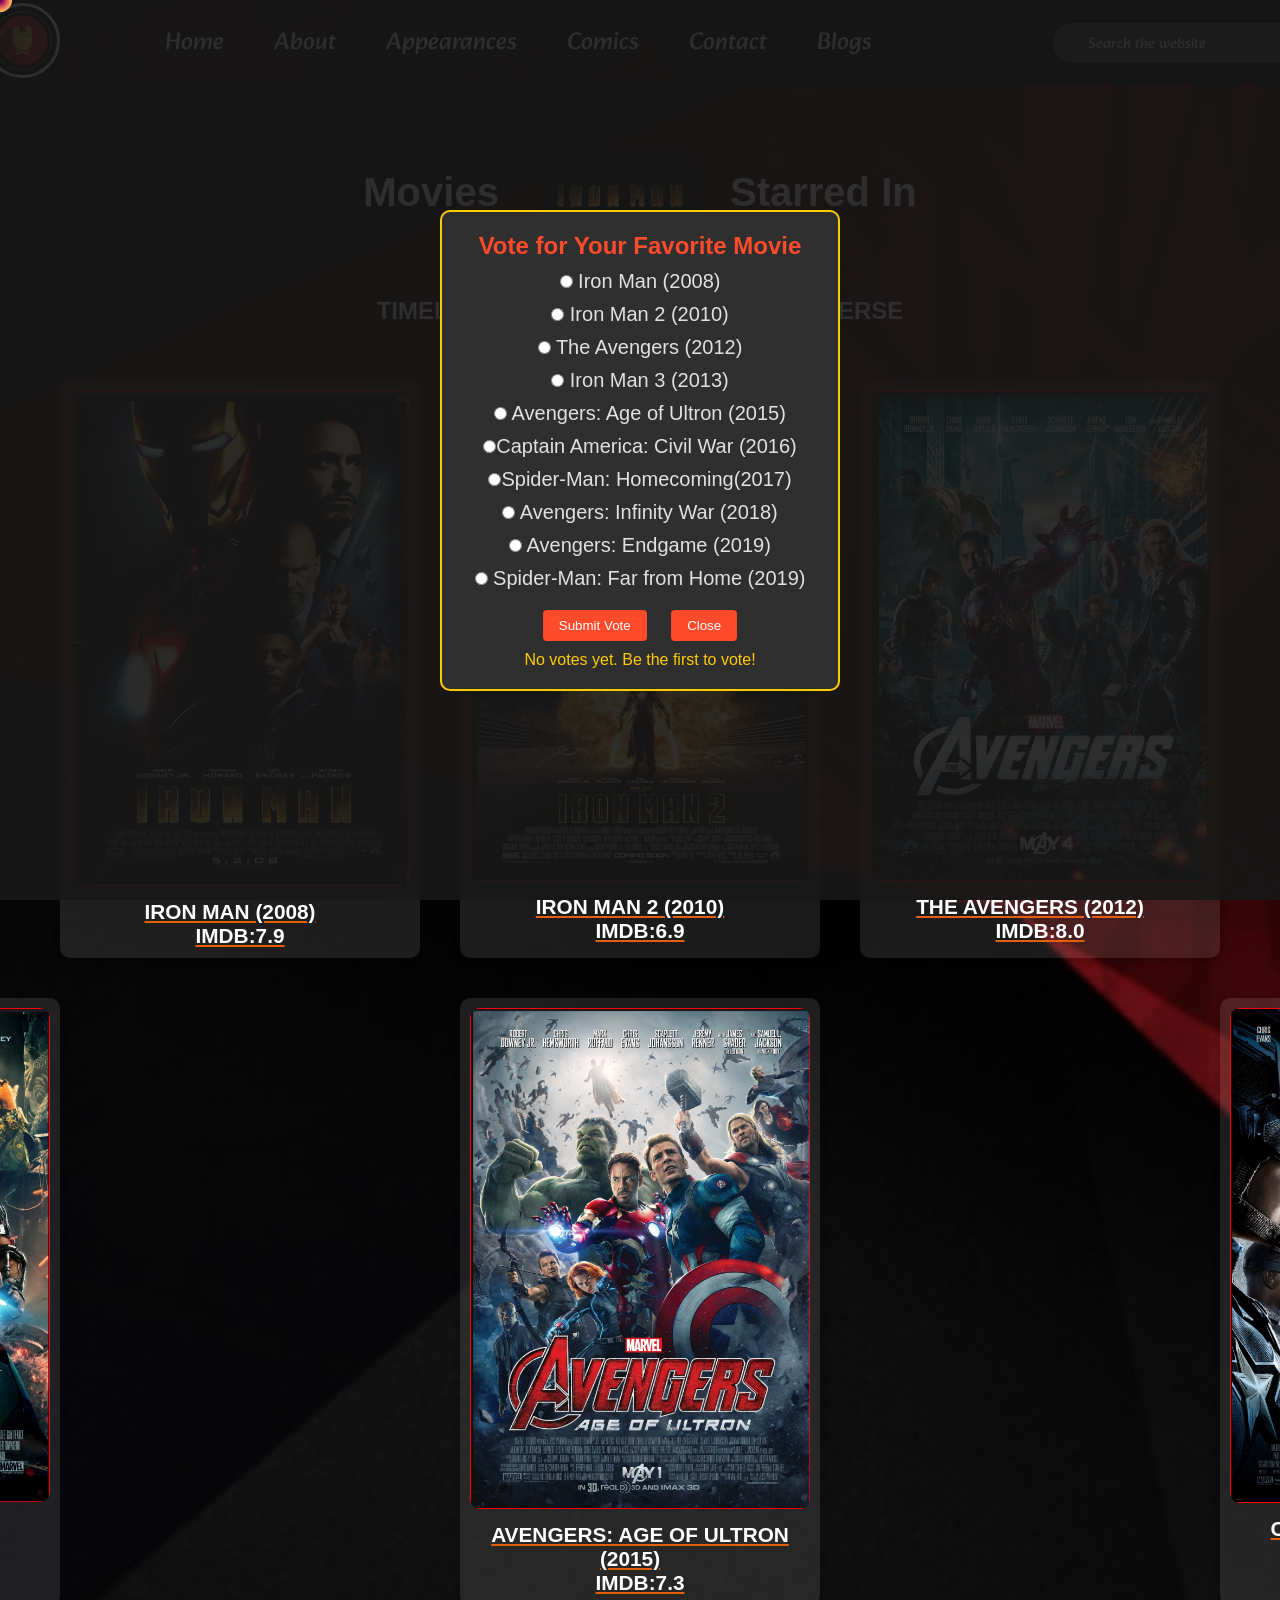
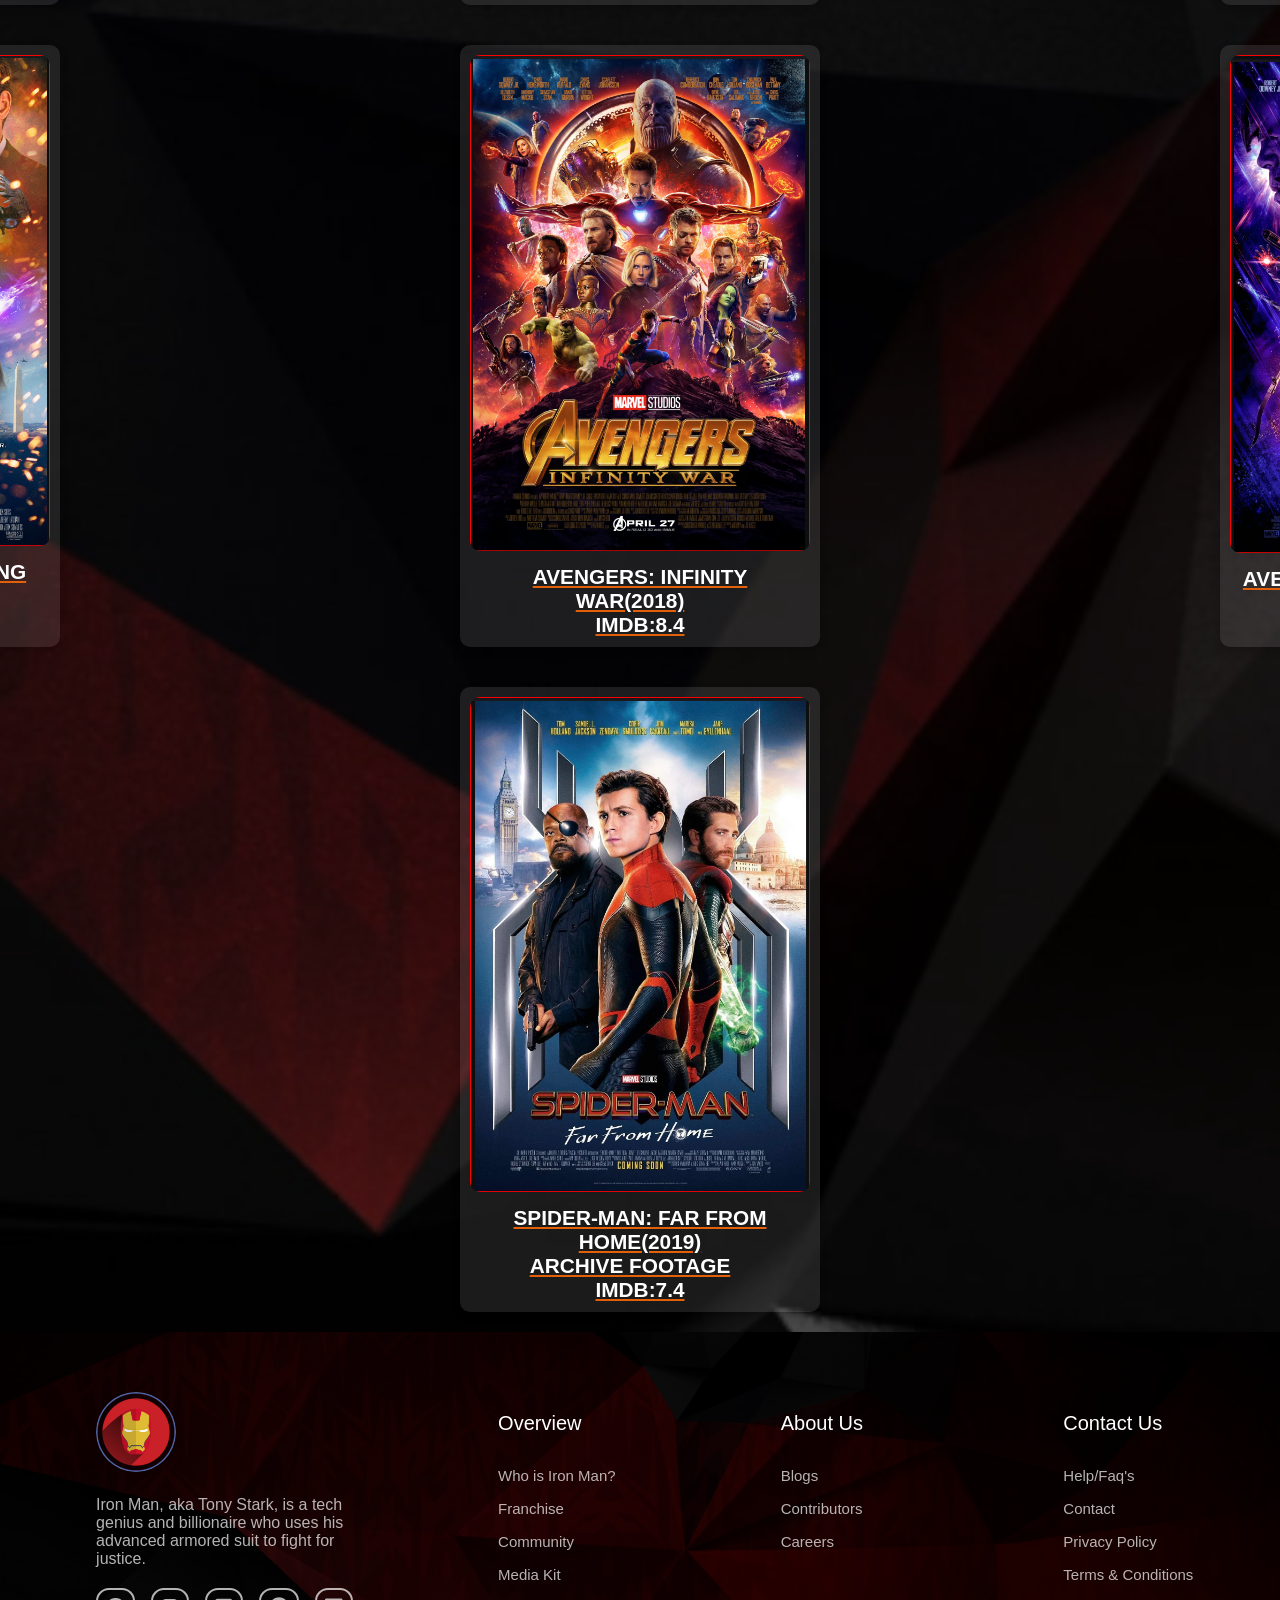
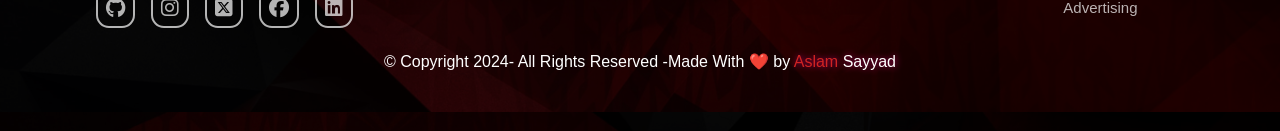
==== movies.html @ 468cfab4 "first commit" ====
<!DOCTYPE html>
<html lang="en">
<head>
    <meta charset="UTF-8">
    <meta http-equiv="X-UA-Compatible" content="IE=edge">
    <meta name="viewport" content="width=device-width, initial-scale=1.0">
    <title>Stark Tech Portfolio</title>
    <link rel="stylesheet" href="style.css">
    <link rel="stylesheet" href="movieStyle.css">
    <link rel="stylesheet" href="https://cdnjs.cloudflare.com/ajax/libs/font-awesome/6.0.0-beta3/css/all.min.css">
    <link rel="website icon" href="/assets/logo/icon.png">
    <link rel="icon" href="https://images.wallpapersden.com/image/download/marvel-iron-man-art_68122_2160x3840.jpg" type="image/png">
    <link href="https://unpkg.com/aos@2.3.1/dist/aos.css" rel="stylesheet">
    <link rel="stylesheet" href="https://unpkg.com/aos@next/dist/aos.css" />
    <link rel="stylesheet" href="https://cdnjs.cloudflare.com/ajax/libs/font-awesome/6.6.0/css/all.min.css" integrity="sha512-Kc323vGBEqzTmouAECnVceyQqyqdsSiqLQISBL29aUW4U/M7pSPA/gEUZQqv1cwx4OnYxTxve5UMg5GT6L4JJg==" crossorigin="anonymous" referrerpolicy="no-referrer" />
    <style>
        /* Circle styles */
        .circle {
            height: 24px;
            width: 24px;
            border-radius: 24px;
            background-color: black;
            position: fixed;
            top: 0;
            left: 0;
            pointer-events: none;
            z-index: 99999999;
            /* Stays on top of all elements */
        }
        .progress-bar{
          position: fixed;
          width:100%;
          height: 0.4vh;
          z-index: 1200;  
        }
.filled{
     width :0%;
     height: 100%;
     background-image: linear-gradient(to right,red,orange);
     z-index: 100;
}
.poll-overlay {
    display: none; 
    position: fixed;
    top: 0;
    left: 0;
    width: 100%;
    height: 100%;
    background: rgba(24, 24, 24, 0.9); 
    z-index: 1000;
    justify-content: center;
    align-items: center;
}

.poll-content {
    background: #2f2f2f; 
    padding: 20px;
    border-radius: 10px;
    border: 2px solid #ffcc00; 
    max-width: 400px;
    width: 80%;
    text-align: center;
    color: #ffcc00;
}

.poll-content h2 {
    margin-top: 0;
    color: #ff4b2b; 
}

.poll-content ul {
    list-style-type: none;
    padding: 0;
}

.poll-content ul li {
    margin: 10px 0;
    color: #e1e1e1; 
    font-size: 20px;
}

.poll-content button {
    margin: 10px;
    padding: 8px 16px;
    background-color: #ff4b2b; 
    color: #ffffff;
    border: none;
    border-radius: 4px;
    cursor: pointer;
    transition: background-color 0.3s ease;
}

.poll-content button:hover {
    background-color: #ffcc00;
}

    </style>
</head>
<body>
    <div class="progress-bar">
        <div class="filled"></div>
     </div>
    <!-- Circles -->
    <div class="circle"></div>
    <div class="circle"></div>
    <div class="circle"></div>
    <div class="circle"></div>
    <div class="circle"></div>
    <div class="circle"></div>
    <div class="circle"></div>
    <div class="circle"></div>
    <div class="circle"></div>
    <div class="circle"></div>
    <div class="circle"></div>
    <div class="circle"></div>
    <div class="circle"></div>
    <div class="circle"></div>
    <div class="circle"></div>
    <div class="circle"></div>
    <div class="circle"></div>
    <div class="circle"></div>
    <div class="circle"></div>
    <div class="circle"></div>
<nav class="navbar h-nav background">
    <ul class="nav-list visibility">
        <div class="logo" id="ironmask"><a href="/index.html"><img src="assets\logo\icon.png" alt="logo" srcset=""></a></div>
        <li> <a href="index.html">Home</a></li>
        <li> <a href="index.html#about" onclick="scrollToSection(event, 'home')">About</a></li>
        <li> <a href="Appearances.html">Appearances</a></li>
        <li> <a href="Comics.html">Comics</a></li>
        <li> <a href="index.html#contact">Contact</a></li>
         <!-- <li> <a href="#subscribe">Newsletter</a></li> -->
        <li> <a href="/blog.html">Blogs</a></li>
    </ul>

    <div class="rightNav visibility">
        <form class="search-bar">
        <input type="text" name="search"  placeholder="Search the website">
        <button type="submit"><i class="fa-solid fa-magnifying-glass"></i></button>
        </form>
    </div>
    <div class="burger">
        <div class="line"></div>
        <div class="line"></div>
        <div class="line"></div>
    </div>
</nav>

<!-- Main Section -->
<section class="movies-section background1" id="home">
    <div class="box-main">
        <div class="firstHalf DoAnimation">
            <h1 class="movies-heading">
                Movies <img src="assets/posters/ironmanmovie1.jpg" alt="Iron Man" class="ironman-image">Starred In
            </h1>
            <br> </br>
            <h2>
                TIMELINE OF MARVEL CINEMATIC UNIVERSE
            </h2>
            <br>
            <br>
        </div>
    </div>

<!-- Movie Cards Section -->
<div class="movie-cards-container">
    <!-- Card 1 -->
    <div class="movie-card" data-aos="slide-right">
        <a href="https://marvelcinematicuniverse.fandom.com/wiki/Iron_Man_(film)" target="_blank" class="movie-link">
            <img src="assets/posters/ironmanmovie2.png" alt="Iron Man" class="movie-image">
            <h2 class="movie-title">IRON MAN (2008) <span class="imdb-rating"><br>IMDB:7.9</span></h2>
        </a>
    </div>

    <!-- Card 2 -->
    <div class="movie-card"  data-aos="zoom-in" >
        <a href="https://marvelcinematicuniverse.fandom.com/wiki/Iron_Man_2" target="_blank" class="movie-link">
            <img src="assets/posters/ironmanmovie3.png" alt="Iron Man" class="movie-image">
            <h2 class="movie-title">IRON MAN 2 (2010) <span class="imdb-rating"><br>IMDB:6.9</span></h2>
        </a>
    </div>

    <!-- Card 3 -->
    <div class="movie-card" data-aos="slide-left">
        <a href="https://marvelcinematicuniverse.fandom.com/wiki/The_Avengers" target="_blank" class="movie-link">
            <img src="assets/posters/ironmanmovie4.png" alt="Iron Man" class="movie-image">
            <h2 class="movie-title">THE AVENGERS (2012) <span class="imdb-rating"><br>IMDB:8.0</span></h2>
        </a>
    </div>

    <!-- Card 4 -->
    <div class="movie-card" data-aos="slide-right">
        <a href="https://marvelcinematicuniverse.fandom.com/wiki/Iron_Man_3" target="_blank" class="movie-link">
            <img src="assets/posters/ironmanmovie5.png" alt="Iron Man 3" class="movie-image">
            <h2 class="movie-title">IRON MAN 3 (2013) <span class="imdb-rating"><br>IMDB:7.1</span></h2>
        </a>
    </div>

    <!-- Card 5 -->
    <div class="movie-card" data-aos="zoom-in">
        <a href="https://marvelcinematicuniverse.fandom.com/wiki/Avengers:_Age_of_Ultron" target="_blank" class="movie-link">
            <img src="assets/posters/ironmanmovie6.png" alt="Avengers Age of Ultron" class="movie-image">
            <h2 class="movie-title">AVENGERS: AGE OF ULTRON (2015) <span class="imdb-rating"><br>IMDB:7.3</span></h2>
        </a>
    </div>

    <!-- Card 6 -->
    <div class="movie-card" data-aos="slide-left">
        <a href="https://marvelcinematicuniverse.fandom.com/wiki/Captain_America:_Civil_War" target="_blank" class="movie-link">
            <img src="assets/posters/ironmanmovie7.png" alt="Captain America Civil War" class="movie-image">
            <h2 class="movie-title">CAPTAIN AMERICA: CIVIL WAR(2016) <span class="imdb-rating"><br>IMDB:7.8</span></h2>
        </a>
    </div>
    <!-- Card 7 -->
    <div class="movie-card" data-aos="slide-right">
        <a href="https://marvelcinematicuniverse.fandom.com/wiki/Spider-Man:_Homecoming" target="_blank" class="movie-link">
            <img src="assets/posters/ironmanmovie8.png" alt="Spider Man Homecoming" class="movie-image">
            <h2 class="movie-title">SPIDER-MAN: HOMECOMING (2017) <span class="imdb-rating"><br>IMDB:7.4</span></h2>
        </a>
    </div>
    <!-- Card 8 -->
    <div class="movie-card" data-aos="zoom-in">
        <a href="https://marvelcinematicuniverse.fandom.com/wiki/Avengers:_Infinity_War" target="_blank" class="movie-link">
            <img src="assets/posters/ironmanmovie9.png" alt="Avengers Infinity War" class="movie-image">
            <h2 class="movie-title">AVENGERS: INFINITY WAR(2018) <span class="imdb-rating"><br>IMDB:8.4</span></h2>
        </a>
    </div>
    <!-- Card 9 -->
    <div class="movie-card" data-aos="slide-left">
        <a href="https://marvelcinematicuniverse.fandom.com/wiki/Avengers:_Endgame" target="_blank" class="movie-link">
            <img src="assets/posters/ironmanmovie10.png" alt="Avengers Endgame" class="movie-image">
            <h2 class="movie-title">AVENGERS: ENDGAME(2019) <span class="imdb-rating"><br>IMDB:8.4</span></h2>
        </a>
    </div>
    <!-- Card 10 -->
    <div class="movie-card" data-aos="zoom-in">
        <a href="https://marvelcinematicuniverse.fandom.com/wiki/Spider-Man:_Far_From_Home" target="_blank" class="movie-link">
            <img src="assets/posters/ironmanmovie11.png" alt="Spider Man Far From Home" class="movie-image">
            <h2 class="movie-title">SPIDER-MAN: FAR FROM HOME(2019)<br>ARCHIVE FOOTAGE<span class="imdb-rating"><br>IMDB:7.4</span></h2>
        </a>
    </div>
</div>

<footer>
    <div class="footer background">
        <div class="footer-col">
            <img src="/assets/logo/icon.png" id="ironlogo"    alt="">
            <p class="footer-p">
                
                <!-- Iron Man is a fictional superhero in the Marvel Comics universe, created by writer Stan Lee. His real name is Tony Stark, a billionaire industrialist and genius inventor who builds a high-tech suit of powered armor to fight crime after a life-threatening injury. -->
                <!-- Iron Man, or Tony Stark, is a billionaire genius who becomes a superhero with his advanced armored suit. -->
                <!-- Iron Man, Tony Stark, is a tech genius who fights for justice in a powerful, high-tech suit of armor he created. -->
                Iron Man, aka Tony Stark, is a tech genius and billionaire who uses his advanced armored suit to fight for justice.
                
            </p>
            
            <div class="footer-social">
                <a href="#"><i class="fa-brands fa-github"></i></a>
                <a href="#"><i class="fa-brands fa-instagram"></i></a>
                <a href="#"><i class="fa-brands fa-square-x-twitter"></i></a>

                <a href="#"><i class="fa-brands fa-facebook"></i></a>
                <a href="#"><i class="fa-brands fa-linkedin"></i></a>
            </div> 
        </div>
        <div class="footer-col-main">
            <h4 class="h46">Overview</h4>
            <a href="index.html">Who is Iron Man?</a>
            <a href="#">Franchise</a>
            <a href="#">Community</a>
            <a href="#">Media Kit</a>
        </div>
        <div class="footer-col-main">
            <h4 class="h46">About Us</h4>
            <a href="blog.html">Blogs</a>
            <a href="/contributor.html">Contributors</a>
            <a href="#">Careers</a>
        </div>
        <div class="footer-col-main">
            <h4 class="h46">Contact Us</h4>
            <a href="FAQs.html">Help/Faq's</a>
            <a href="index.html#contact">Contact</a>
            <a href="PrivacyPolicy.html">Privacy Policy</a>
            <a href="Terms&Conditions.html">Terms & Conditions</a>
            <a href="#">Advertising</a>
        </div>
    </div>
    <div class="footer-bar background"> 
        <p>
            &copy; Copyright 2024- All Rights Reserved -Made With ❤️ by <a class="mygithub" href="https://github.com/aslams2020"><span>Aslam</span> Sayyad</a>
        </p>
        
    </div>
    <!-- Popup Poll -->
<div id="pollPopup" class="poll-overlay">
    <div class="poll-content">
        <h2>Vote for Your Favorite Movie</h2>
        <ul>
            <li><label><input type="radio" name="movie" value="Iron Man"> Iron Man (2008)</label></li>
            <li><label><input type="radio" name="movie" value="Iron Man 2"> Iron Man 2 (2010)</label></li>
            <li><label><input type="radio" name="movie" value="The Avengers"> The Avengers (2012)</label></li>
            <li><label><input type="radio" name="movie" value="Iron Man 3"> Iron Man 3 (2013)</label></li>
            <li><label><input type="radio" name="movie" value="Avengers: Age of Ultron"> Avengers: Age of Ultron (2015)</label></li>
            <li><label><input type="radio" name="movie" value="Captain America: Civil War">Captain America: Civil War (2016)</label></li>
            <li><label><input type="radio" name="movie" value="Spider-Man: Homecoming">Spider-Man: Homecoming(2017)</label></li>
            <li><label><input type="radio" name="movie" value="Avengers: Infinity War"> Avengers: Infinity War (2018)</label></li>
            <li><label><input type="radio" name="movie" value="Avengers: Endgame"> Avengers: Endgame (2019)</label></li>
            <li><label><input type="radio" name="movie" value="Spider-Man: Far from Home "> Spider-Man: Far from Home (2019)</label></li>
        </ul>
        <button onclick="submitVote()">Submit Vote</button>
        <button onclick="closePoll()">Close</button>
        <!-- Top Voted Movie Display -->
<div id="topVotedMovie">No votes yet. Be the first to vote!</div>
    </div>
</div>



</footer>
</div>
<button id="BacktoTop">
    <div class="circle1">
      <svg
        id="back-to-top"
        xmlns="http://www.w3.org/2000/svg"
        width="30"
        height="30"
        fill="currentColor"
        class="bi bi-arrow-up-circle-fill"
        viewBox="0 0 16 16"
      >
        <path
          d="M16 8A8 8 0 1 0 0 8a8 8 0 0 0 16 0m-7.5 3.5a.5.5 0 0 1-1 0V5.707L5.354 7.854a.5.5 0 1 1-.708-.708l3-3a.5.5 0 0 1 .708 0l3 3a.5.5 0 0 1-.708.708L8.5 5.707z"
        ></path>
      </svg>
    </div>
  </button>

  <script>
    /* Back to Top Button */
    const scrollToTopBtn = document.getElementById("BacktoTop");
    window.onscroll = function () {
      scrollFunction();
    };

    function scrollFunction() {
      if (
        document.body.scrollTop > 50 ||
        document.documentElement.scrollTop > 50
      ) {
        scrollToTopBtn.style.visibility = "visible";
        scrollToTopBtn.style.opacity = "1";
      } else {
        scrollToTopBtn.style.visibility = "hidden";
        scrollToTopBtn.style.opacity = "0";
      }
    }

    scrollToTopBtn.addEventListener("click", function () {
      // Smooth scroll back to top
      window.scrollTo({ top: 0, behavior: "smooth" });
    });
  </script>

</footer>
<script>
    // Coordinates for the cursor
    const coords = { x: 0, y: 0 };
    const circles = document.querySelectorAll(".circle");

    // Colors for the circles
    const colors = [
        "#ffb56b", "#fdaf69", "#f89d63", "#f59761", "#ef865e", "#ec805d",
        "#e36e5c", "#df685c", "#d5585c", "#d1525c", "#c5415d", "#c03b5d",
        "#b22c5e", "#ac265e", "#9c155f", "#950f5f", "#830060", "#7c0060",
        "#680060", "#60005f", "#48005f", "#3d005e"
    ];

    // Assign colors and initial position to each circle
    circles.forEach(function (circle, index) {
        circle.x = 0;
        circle.y = 0;
        circle.style.backgroundColor = colors[index % colors.length];
    });

    // Update the coordinates when the mouse moves
    window.addEventListener("mousemove", function (e) {
        coords.x = e.clientX;
        coords.y = e.clientY;
    });

    // Animation function to move the circles
    function animateCircles() {
        let x = coords.x;
        let y = coords.y;

        circles.forEach(function (circle, index) {
            // Update the position and scale of each circle
            circle.style.left = x - 12 + "px";
            circle.style.top = y - 12 + "px";
            circle.style.scale = (circles.length - index) / circles.length;

            circle.x = x;
            circle.y = y;

            // Get the next circle in the sequence
            const nextCircle = circles[index + 1] || circles[0];
            x += (nextCircle.x - x) * 0.3;
            y += (nextCircle.y - y) * 0.3;
        });

        // Repeat the animation
        requestAnimationFrame(animateCircles);
    }

    // Start the animation
    animateCircles();
</script>
<script src="./Js/script.js"></script>
<script src="./Js/secrets.js"></script>
<script src="https://unpkg.com/aos@next/dist/aos.js"></script>
<script>
  AOS.init({
    duration: 2000
  });

    //js 

const filled = document.querySelector('.filled');

function update () {
    filled.style.width = `${((window.scrollY) / (document.body.scrollHeight - window.innerHeight) * 100)}%`;
requestAnimationFrame(update);
}
update();
</script>

<script>
window.onload = function() {
    // Check if the user has voted before
    if (!localStorage.getItem("hasVoted")) {
        document.getElementById("pollPopup").style.display = "flex";
    }
    displayTopVotedMovie();
};

function closePoll() {
    document.getElementById("pollPopup").style.display = "none";
}

function submitVote() {
    const selectedMovie = document.querySelector('input[name="movie"]:checked');
    if (selectedMovie) {
        let votes = JSON.parse(localStorage.getItem("movieVotes")) || {};
        votes[selectedMovie.value] = (votes[selectedMovie.value] || 0) + 1;
        localStorage.setItem("movieVotes", JSON.stringify(votes));

        // Mark that the user has voted, so the poll won't appear again
        localStorage.setItem("hasVoted", "true");

        alert("Thank you for voting for: " + selectedMovie.value);
        closePoll();
        displayTopVotedMovie();
    } else {
        alert("Please select a movie to vote.");
    }
}

// Function to display the top-voted movie
function displayTopVotedMovie() {
    const votes = JSON.parse(localStorage.getItem("movieVotes")) || {};
    let topMovie = null;
    let maxVotes = 0;

    for (const movie in votes) {
        if (votes[movie] > maxVotes) {
            maxVotes = votes[movie];
            topMovie = movie;
        }
    }

    const topVotedDisplay = document.getElementById("topVotedMovie");
    if (topVotedDisplay && topMovie) {
        topVotedDisplay.textContent = `Top Voted Movie: ${topMovie} with ${maxVotes} vote(s)`;
    } else if (topVotedDisplay) {
        topVotedDisplay.textContent = "No votes yet. Be the first to vote!";
    }
}



</script>
</body>
</html>
---- style.css ----
@import url("https://fonts.googleapis.com/css2?family=Baloo+Bhaina+2&family=Roboto&display=swap");
@import url("https://fonts.googleapis.com/css2?family=Alkatra&display=swap");

* {
  margin: 0;
  padding: 0;
  box-sizing: border-box;
  scroll-behavior: smooth;
}

html,
body {
  margin: 0;
  padding: 0;
  width: 100%;
  overflow-x: hidden;
  box-sizing: border-box;
  scroll-behavior: smooth;
}

/* Vertical Scrollbar Styling :) */
::-webkit-scrollbar {
  width: 8px;
}

::-webkit-scrollbar-track {
  background-color: rgb(0, 0, 0);
  /* background: none; */
}

::-webkit-scrollbar-thumb {
  /* background-color: rgb(255, 0, 0); */
  background: linear-gradient(135deg, rgb(67, 0, 0), rgb(255, 56, 56));
  border-radius: 4px;
  border: 1px solid rgb(149, 6, 113);
  transition: 0.3s ease-in-out !important;
}

::-webkit-scrollbar-thumb:hover {
  background: linear-gradient(135deg, rgb(243, 18, 18), rgb(112, 2, 2));
}

#progress-container {
  position: fixed;
  top: 0px;
  left: 0;
  width: 100%;
  height: 6px;
  z-index: 99990;
  /* background: #f3f3f3; */
}

#progress-bar {
  height: 53%;
  width: 0;
  background: linear-gradient(90deg,
      rgb(255, 0, 0) 0%,
      rgb(255, 153, 153) 50%,
      rgb(250, 0, 0) 100%);
  box-shadow: 0 0 4px rgba(255, 0, 0, 0.7), 0 0 10px rgba(192, 100, 2, 0.7);
  transition: width 0.09s ease-in-out;
  border-radius: 10px;
}

.DoAnimation {
  /* position: relative; */
  animation-name: Cinematicuni;
  animation-duration: 2s;
  animation-iteration-count: 1;
  animation-timing-function: ease;
}

@keyframes Cinematicuni {
  from {
    transform: translateX(-450px);
  }

  to {
    transform: translateX(0px);
  }
}

/* Left Side Nav */
.logo {
  width: 40%;
  margin: 6px 80px 6px 80px;
  display: flex;
  justify-content: center;
  align-items: center;
}

#ironmask {
  cursor: pointer;
}

#ironlogo {
  margin-left: 80px;

  animation: glow 5s infinite alternate;
  border-radius: 100px;
  /* top: 0px; */
}

.logo img {
  max-width: 75px;
  border: 3px solid white;
  border-radius: 50%;
  padding: 5px;
  margin: 20px 0px;
  animation: glow 5s infinite alternate;
}

@keyframes glow {
  from {
    box-shadow: 0 0 5px -8px #6a0a0a;
  }

  to {
    box-shadow: 0 0 10px 8px #7b0a0a;
  }
}

/* Main Nav */
.navbar {
  height: 85px;
  display: flex;
  align-items: center;
  justify-content: center;
  position: sticky;
  top: 0;
  z-index: 1;
}

.background {
  background: rgba(0, 0, 0, 0.8) url(assets/bg3.jpg);
  background-size: cover;
  background-blend-mode: darken;
}

.background1 {
  background: rgb(0, 0, 0, 0.5) url(assets/bg3.jpg);
  background-size: cover;
  background-blend-mode: darken;
}

.nav-list {
  width: 75%;
  display: flex;
  align-items: center;
  margin-right: 75px;
}

.nav-list li {
  list-style: none;
  padding: 5px 10px;
  font-size: 18px;
  margin: 0px 5px;
}

.nav-list li a {
  padding-right: 10px;
  padding-left: 10px;
  padding-top: 15px;
  padding-bottom: 15px;
  text-decoration: none;
  color: white;
  font-size: 1.5rem;
  font-family: "Alkatra", cursive;
  transition: all 1s ease;
  transition-duration: 0.5s;
  /* transition: color 0.3s ease, text-shadow 0.4s ease-in-out; */
}

.nav-list li a:hover {
  padding-right: 5px;
  padding-left: 10px;
  padding-top: 8px;
  padding-bottom: 8px;
  color: rgb(238, 10, 10);
  text-decoration: none;
  font-size: 1.6rem;
}

/* Right Nav */
.rightNav {
  width: 40%;
  text-align: right;
  padding: 0px 23px;
}

.rightNav button {
  color: black;
  border: none;
  background-color: rgb(238, 10, 10);
  margin-bottom: 10px;
}

.search-bar {
  margin-left: 90px;
  width: 300px;
  height: 40px;
  max-width: 600px;
  display: flex;
  align-items: center;
  background-color: #414141 !important;
  background-color: white;
  border-radius: 60px;
  padding: 5px 10px;
}

.search-bar input {
  background: transparent;
  font-family: "Alkatra", cursive;
  flex: 1;
  border: none;
  outline: none;
  font-size: 15px;
  align-items: center;
  padding-left: 25px;
  color: rgb(238, 10, 10);
  margin-top: 3px;
}

::placeholder,
.email-input {
  color: rgb(249, 246, 246);
}

.search-bar button {
  border: 0;
  border-radius: 50%;
  width: 30px;
  height: 30px;
  cursor: pointer;
  transition: 0.3s;
  margin-top: 9px;
  margin-right: 7px;
}

.search-bar button:hover {
  transform: scale(1.1);
}

.box-main {
  display: flex;
  justify-content: center;
  align-items: center;
  color: white;
  font-family: "Segoe UI", Tahoma, Geneva, Verdana, sans-serif;
  max-width: 50%;
  margin: auto;
  height: 80%;
}

a:link,
a:visited {
  color: rgb(226, 96, 10);
}

/* Hero Section */
/* First Section Styling */
.firstSection {
  height: 100vh;
  display: flex;
  justify-content: flex-start;
  align-items: center;
  background: linear-gradient(rgba(0, 0, 0, 0.4), rgba(0, 0, 0, 0.4)),
    url("assets/bg3.jpg");
  background-size: cover;
  padding-left: 50px;
}

.box-main {
  display: flex;
  max-width: 90%;
  height: auto;
  margin: auto;
  align-items: center;
}

/* Image Styling */
.firstHalf {
  flex: 0.7;
}

.ironman-illustration {
  width: 100%;
  height: auto;
  animation: IronImage 2s ease forwards,
    float 1.5s ease-in-out infinite alternate;
}

/* Text Content Styling */
.secondHalf {
  flex: 1;
  color: #fff;
  padding-left: 30px;
  animation: float 1.5s ease-in-out infinite alternate;
}

.txt-big {
  font-size: 48px;
  font-weight: bold;
  margin-bottom: 15px;
  text-align: left;
  text-shadow: rgba(255, 77, 0, 0.849) 1px 0 10px !important;
}

.txt-small {
  font-size: 18px;
  line-height: 1.8;
  text-align: left;
  padding-right: 100px;
  margin-bottom: 30px;
  text-shadow: rgba(255, 0, 195, 0.849) 1px 0 10px !important;
}

/* Button Styling */
.buttons {
  display: flex;
  gap: 20px;
  margin-top: 20px;
}

.btn {
  padding: 12px 28px;
  border-radius: 8px;
  cursor: pointer;
  transition: 0.3s ease;
}

.btn-invert {
  background: #ffffff;
  color: #a94040;
  border: 2px solid transparent;
  font-size: 16px;
  font-weight: 600;
  font-family: "Open Sans", sans-serif;
  width: 145px;
  box-shadow: 0 0 4px red, 0 0 8px red, 0 0 12px red, 0 0 16px red;
}

.btn-invert:hover {
  background: transparent;
  color: white;
  border: 2px solid white;
  font-size: 20px;
  left: 100%;
  box-shadow: 0 0 12px whitesmoke, 0 0 24px whitesmoke, 0 0 36px whitesmoke,
    0 0 48px whitesmoke;
}

.btn-transparent {
  background: transparent;
  color: white;
  border: 2px solid white;
  font-size: 16px;
  font-weight: 600;
  font-family: "Open Sans", sans-serif;
  width: 160px;
}

.btn-transparent:hover {
  background: #ffffff;
  color: #a94040;
}

@keyframes IronImage {
  from {
    transform: translateX(0px);
  }

  to {
    transform: translateX(450px);
  }
}

@keyframes float {
  0% {
    transform: translateY(0);
  }

  100% {
    transform: translateY(-10px);
  }
}

.text-big {
  font-size: 35px;
  font-family: "Roboto", cursive;
  margin-right: 100px;
  text-shadow: rgba(255, 77, 0, 0.849) 1px 0 10px !important;
}

.text-small {
  font-size: 20px;
  font-family: "Roboto", cursive;
  margin-right: 100px;
  text-shadow: rgba(255, 0, 195, 0.849) 1px 0 10px !important;
}

.section {
  height: 500px;
  display: flex;
  align-items: center;
  justify-content: center;
  max-width: 80%;
  margin: auto;
  height: 80%;
  padding-top: 30px;
  padding-bottom: 30px;
}

.sec {
  background-image: url("assets/bg3.jpg");
  background-repeat: none;
  color: white;
  background-size: auto;
}

.left {
  flex-direction: row-reverse;
  height: 80%;
  width: 80%;
}

.imgFluid {
  width: 300px;
  /* border: 3px solid rgb(0, 104, 113); */
  border-radius: 10px;
  z-index: -1;
  box-shadow: 10px 5px 125px rgba(255, 255, 255, 0.423);
  transition: transform 0.3s ease-in-out, box-shadow 0.3s ease-in-out;
}

.imgFluid:hover {
  transform: scale(1.03) translateY(-2px);
  cursor: pointer;
  z-index: -1;
  box-shadow: 10px 5px 125px rgba(255, 0, 0, 0.6);
}

.paras {
  padding: 0px 60px;
  margin-left: 50px;
  text-align: justify;
}

.sectionTag {
  padding-bottom: 10px;
}

.sectionSubTag {
  font-family: "Segoe UI", Tahoma, Geneva, Verdana, sans-serif;
  font-size: 14px;
  text-shadow: rgba(245, 131, 255, 0.54) 1px 0 10px !important;
}

/* General Styling for Contact Section */
.contact {
  background: rgba(0, 0, 0, 0.8) url(contact3.jpg);
  background-repeat: no-repeat;
  background-size: cover;
  padding-bottom: 5%;
  color: white;
}

.contact p {
  text-align: center;
  font-size: 18px;
  margin: 1% 3%;
  line-height: 1.5;
}

.text-center {
  text-align: center;
  padding: 30px 0;
  font-family: "Franklin Gothic Medium", "Arial Narrow", Arial, sans-serif;
  font-size: 25px;
}

.form {
  max-width: 500px;
  margin: auto;
  background-color: rgba(255, 255, 255, 0.2);
  padding: 20px;
  border-radius: 8px;
  display: flex;
  flex-direction: column;
  align-items: center;
  box-shadow: 0 0 20px rgba(244, 2, 2, 0.795), 0 0 30px rgba(237, 20, 4, 0.866);
  backdrop-filter: blur(10px);
  border: 1px solid rgba(255, 255, 255, 0.5);
}

.form input,
.form textarea {
  width: 100%;
  max-width: 450px;
  height: 40px;
  margin-bottom: 15px;
  padding: 10px;
  color: white;
  background-color: rgba(255, 185, 185, 0);
  border: none;
  border-bottom: 3px solid rgb(255, 226, 226);
  border-radius: 5px;
  font-size: 16px;
  transition: all 0.3s ease;
}

.form textarea {
  height: 80px;
  resize: vertical;
}

.form input::placeholder,
.form textarea::placeholder {
  color: rgb(255, 255, 255);
  font-size: 14px;
}

.form input:focus,
.form textarea:focus {
  outline: none;
  border-bottom: 3px solid #b71c1c;
}

/* Drop down menu phone code */

.country-input-group {
  display: flex;
  gap: 10px;
  width: 100%;
  max-width: 450px;
}

.country-select {
  width: 19%;
  height: 35px;
  padding: 5px;
  color: black;
  background-color: rgba(255, 255, 255, 1);
  border: 1px solid #ccc;
  border-radius: 5px;
  font-size: 16px;
  transition: all 0.3s ease;
}

.country-select:focus {
  outline: none;
  border: 2px solid #b71c1c;
}

.country-select option {
  padding: 10px;
}

/* Button Styling */

.submit-btn,
.subscribe-btn
{
  padding: 12px 25px;
  color: #fff;
  font-weight: bold;
  background: linear-gradient(135deg,
      rgba(237, 20, 4, 0.8),
      rgba(200, 0, 0, 0.6));
  border: none;
  border-radius: 8px;
  cursor: pointer;
  transition: transform 0.3s ease, box-shadow 0.3s ease, background 0.3s ease;
  font-size: 16px;
}

.submit-btn:hover,
.subscribe-btn:hover
{
  transform: scale(1.05);
  box-shadow: 0 3px 15px rgba(244, 2, 2, 0.9), 0 0 30px rgba(237, 20, 4, 0.95);
  background: linear-gradient(135deg,
      rgba(255, 0, 0, 0.9),
      rgba(237, 20, 4, 0.8));
}

/* Footer */
.footer {
  padding: 5rem 1rem;
  position: relative;
  display: grid;
  grid-template-columns: 400px repeat(3, 1fr);
  gap: 2rem;
  text-align: left;
}

.footer-col {
  margin-left: 0px;
  text-align: left;
}

.footer-col img {
  width: 5rem;
  height: 5rem;
  position: relative;
  top: -20px;
  text-align: left;
}

.movie-cards-container {
  display: flex;
  justify-content: space-around;
  flex-wrap: wrap;
  margin: 0 auto;
  max-width: 1200px;
}

/* Styling for each movie card */
.movie-card {
  background-color: rgba(255, 255, 255, 0.1);
  border-radius: 10px;
  box-shadow: 0 4px 8px rgba(0, 0, 0, 0.2);
  width: 30%;
  margin: 20px 0;
  padding: 10px;
  text-align: center;
}

/* Movie image inside card */
.movie-image {
  width: 100%;
  height: auto;
  border-radius: 10px;
}

/* Movie title below the image */
.movie-title {
  font-size: 1.3em;
  font-weight: bold;
  color: #ffffff;
  margin-top: 10px;
}

.visitor-counter {
  position: absolute;
  background-color: #801111;
  color: rgb(235, 213, 14);
  top: 85px;
  padding: 10px 20px;
  border-radius: 20px;
  display: inline-flex;
  align-items: center;
  font-family: Arial, sans-serif;
  margin-left: 190px;
  z-index: 10;
}

.visitor-counter .icon {
  margin-right: 10px;
}

.footer-p {
  opacity: 0.7;
  margin-bottom: 1.3rem;
  height: fit-content;
  width: 66%;
  margin-left: 80px;
  right: 50px;
}

.footer-social {
  display: flex;
  align-items: center;
  margin-left: 5rem;
}

.footer-social i {
  color: white;
  font-size: 1.25rem;
  margin-right: 1rem;
  opacity: 0.7;
  border: 2px solid white;
  border-radius: 13px;
  padding: 0.5rem;
  transition: all 1s ease;
  transition-duration: 0.5s;
}

.footer-social i:hover {
  opacity: 1;
  background-color: rgb(238, 10, 10);
  border-radius: 22px;
  border-style: dotted;
  font-size: 1.27rem;
}

.h46 {
  margin-bottom: 2rem;
  font-size: 20px;
  font-weight: 500;
  color: white;
  transition: all 1s ease;
  transition-duration: 0.4s;
  margin-left: 50px;
}

.h46:hover {
  font-size: 21px;
  color: #ee1919;
}

.footer-col-main a {
  display: block;
  font-size: 15px;
  margin-bottom: 1rem;
  color: white;
  margin-left: 50px;
  opacity: 0.7;
  text-decoration: none;
  transition-duration: 0.4s;
  margin-left: 50px;
}

.footer-col-main a:hover {
  color: #e61d1d;
}

ironlogo .footer-col-main {
  background-color: #1da1f2;
  text-align: left;
}

.footer background {
  background-color: #1da1f2;
}

.footer-bar {
  text-align: center;
  margin: auto;
  font-size: 1rem;

  .mygithub {
    color: white;
    text-decoration: none;
    text-shadow: rgba(255, 0, 144, 0.629) 1px 0 6px;
  }
}

.footer-bar p span {
  color: #d12323;
}

.footer-bar p {
  position: relative;
  top: -60px;
}

/* Hamburger Menu */
.burger {
  display: none;
  position: absolute;
  cursor: pointer;
  right: 5%;
  top: 15px;
}

.line {
  width: 33px;
  background-color: white;
  height: 4px;
  margin: 5px 3px;
}

/* Footer */
.mygithub {
  color: white;
  text-decoration: none;
  text-shadow: rgba(255, 0, 144, 0.629) 1px 0 6px;
}

.active {
  color: rgb(247, 242, 242);
}

/*Added SOCIAL- Media icons */
.footer-list {
  display: flex;
  justify-content: end;
  align-items: center;
  flex-direction: column;
  background-color: rgb(0, 0, 0);
}

.footer-list ul {
  list-style: none;
}

.footer-list h3 {
  font-size: 20px;
  color: white;

  margin-top: 50px;
}

.social-icons {
  display: flex;
  align-items: center;
  justify-content: center;
  gap: 15px;
  font-size: 0.5rem;
  margin-top: 20px;
}

/* Social Media Icons */
.social-icons a {
  font-size: 0.5rem;
  transition: all 0.3s ease;
}

/* Hover effects for social media icons */
.social-icons a:hover {
  transform: translateY(-5px);
}

/* Specific hover colors for different social media platforms */
.social-icons .fa-facebook:hover {
  color: #3b5998;
}

.social-icons .fa-twitter:hover {
  color: #1da1f2;
}

.social-icons .fa-instagram:hover {
  color: #e1306c;
}

.social-icons .fa-linkedin:hover {
  color: #0077b5;
}

.social-icons .fa-github:hover {
  color: #6e5494;
}

/* Ensure navbar has fixed position */
.navbar {
  position: fixed;
  top: 0;
  left: 0;
  width: 100%;
  z-index: 1000;
}

/* Add margin-top to push the section down below the navbar */
#home {
  margin-top: 80px;
  text-align: center;
}

/* Styling for movie headings */
.movies-heading {
  margin-top: 70px;
  font-size: 2.5rem;
  font-family: "Arial", sans-serif;
  font-weight: bold;
  text-align: center;
  color: white;
}

.ironman-image {
  width: 160px;
  height: auto;
  vertical-align: middle;
  margin: 0 30px;
}

.movies-heading img {
  border-radius: 15px;
  box-shadow: 0 8px 16px rgba(0, 0, 0, 0.6);
}

/* General body and background */
body {
  font-family: Arial, sans-serif;
  color: #fff;
  /* Keep text color white for visibility */
}

/* Background section should remain the same */
.background1 {
  padding: 0.1px;
}

/* Movie Cards Section */
.movie-cards-container {
  display: flex;
  justify-content: space-around;
  flex-wrap: wrap;
  margin: 0 auto;
  max-width: 1200px;
}

.movie-card {
  background-color: rgba(255, 255, 255, 0.1);
  border-radius: 10px;
  box-shadow: 0 4px 8px rgba(0, 0, 0, 0.2);
  width: 30%;
  margin: 20px 0;
  padding: 10px;
  text-align: center;
}

/* Movie image inside card */
.movie-image {
  width: 100%;
  height: auto;
  border-radius: 10px;
}

/* Movie title below the image */
.movie-title {
  font-size: 1.3em;
  font-weight: bold;
  color: #ffffff;
  margin-top: 10px;
}

h1,
h2 {
  text-align: center;
  color: #ffffff;
  margin-top: 20px;
}

.imdb-rating {
  margin-left: 20px;
}

.imdd-rating {
  font-size: 15px;
  margin-left: 20px;
}

/* Back to Top button style */
#BacktoTop {
  display: block;
  position: fixed;
  bottom: 20px;
  right: 20px;
  width: 55px;
  height: 55px;
  background-color: rgb(170, 5, 5);
  border-radius: 50%;
  border: none;
  cursor: pointer;
  text-align: center;
  line-height: 50px;
  font-size: 24px;
  z-index: 1000;
  visibility: hidden;
  opacity: 0;
  transition: opacity 1.5s, visibility 1.5s, box-shadow 0.3s ease;
  box-shadow: 0 0 0 2px #fff, 0 0 0 3px #262626,
    0 0 6px 2px rgba(255, 255, 255, 0.2);
  overflow: hidden;
}

.circle1 {
  display: flex;
  align-items: center;
  justify-content: center;
}

#BacktoTop:hover {
  background-color: rgb(106, 12, 11);
  transform: scale(1.1);
}

#BacktoTop svg {
  fill: #b4a933;
  transition: fill 0.3s ease-in-out;
}

#BacktoTop:hover svg {
  fill: #ffd700;
}

#BacktoTop {
  animation: glow 5s infinite alternate;
}

@keyframes glow {
  from {
    box-shadow: 0 0 0 2px #fff, 0 0 0 3px #262626, 0 0 6px 2px rgba(255, 255, 255, 0.2), 0 0 5px -8px #6a0a0a;
  }

  to {
    box-shadow: 0 0 0 2px #fff, 0 0 0 3px #262626, 0 0 6px 2px rgba(255, 255, 255, 0.2), 0 0 10px 8px #7b0a0a;
  }
}

input[type="number"]::-webkit-inner-spin-button,
input[type="number"]::-webkit-outer-spin-button {
  -webkit-appearance: none;
  margin: 0;
}

#fun-fact-overlay {
  position: fixed;
  top: 0;
  left: 0;
  width: 100vw;
  height: 100vh;
  background-color: rgba(0, 0, 0, 0.8);
  display: flex;
  align-items: center;
  justify-content: center;
  z-index: 1000;
}

#fun-fact-content {
  font-family: "Segoe UI", Tahoma, Geneva, Verdana, sans-serif;
  background-color: #222;
  color: #fff;
  padding: 20px;
  border-radius: 8px;
  text-align: center;
  max-width: 400px;
  box-shadow: 0 0 10px rgba(255, 0, 0, 0.5);
}

#fun-fact-message {
  font-size: 1.2em;
  margin-bottom: 15px;
}

#fun-fact-ok-button {
  padding: 10px 20px;
  background-color: #ff3333;
  color: #fff;
  border: none;
  border-radius: 5px;
  font-size: 1em;
  cursor: pointer;
}

#fun-fact-ok-button:hover {
  background-color: #ff5555;
}

.nav-list li .active-header {
  color: rgb(238, 10, 10);
  text-decoration: underline;
}

/* Responsiveness ^_^ */
@media only screen and (max-width: 1020px) {
  .logo img {
    max-width: 100px;
    border: 3px solid white;
    border-radius: 50%;
    padding: 5px;
    margin: 20px 0px;
    animation: glow 5s infinite alternate;
  }

  @keyframes glow {
    from {
      box-shadow: 0 0 5px -8px #6a0a0a;
    }

    to {
      box-shadow: 0 0 10px 8px #7b0a0a;
    }
  }

  .nav-list {
    flex-direction: column;
    align-items: center;
    margin-right: 0px;
  }

  .navbar {
    flex-direction: column;
    align-items: center;
    transition: all 0.7s ease-out;
    height: 480px;
  }

  .rightNav {
    text-align: center;
    width: 100%;
    display: flex;
    flex-direction: column;
    align-items: center;
  }

  #search {
    width: 300px;
    padding: 8px;
    margin-bottom: 10px;
    text-align: center;
  }

  .btn {
    width: 100px;
  }

  .secondHalf img {
    width: 100%;
    margin: 15px 0;
  }

  .burger {
    display: block;
  }

  .h-nav {
    height: 85px;
  }

  .visibility {
    visibility: hidden;
  }

  .box-main {
    max-width: 100%;
    flex-direction: column-reverse;
    align-items: center;
  }

  .section {
    flex-direction: column-reverse;
    align-items: center;
  }

  .text-small,
  .text-big,
  .btn {
    text-align: center;
    margin: 0 auto;
  }

  .paras {
    padding: 0px;
    text-align: center;
    margin: 0 auto;
  }

  .buttons {
    display: flex;
    justify-content: center;
    margin-top: 20px;
  }

  .firstHalf {
    margin-bottom: 20px;
  }

  .text-big {
    margin-bottom: 15px;
  }

  .text-small {
    margin-bottom: 0px;
  }

  .buttons .btn {
    margin: 0 15px;
    padding: 10px 15px;
  }

  .thumbnail {
    text-align: center;
    margin: 20px 0;
  }

  .thumbnail img,
  .firstHalf img {
    border: 5px solid white;
    box-sizing: border-box;
    max-width: 100%;
    display: inline-block;
    margin: 0 auto;
  }

  .search-bar {
    margin-left: 0px;
  }

  .logo a {
    display: flex;
    justify-content: center;
  }
}

@media (max-width: 900px) {
  .buttons {
    margin-bottom: 25px;
  }

  .ironman-illustration {
    width: 90%;
  }

  .subscribe-btn{
    width: auto;
  }

  .footer {
    grid-template-columns: 1fr 1fr;
    padding: 2rem;
  }

  .footer-col-main {
    margin-top: 1rem;
  }

  .footer-img {
    margin-left: -30px;
    margin-right: 200px;
  }

  .footer-p {
    margin-left: 50px;
  }

  .footer-social {
    justify-content: center;
    margin-left: 20px;
  }

  .footer-col img {
    width: 3.5rem;
    height: 3.5rem;
  }

  .footer-bar p {
    font-size: 0.8rem;
    top: 0;
    padding: 1rem 3rem;
  }
}


@media (max-width: 600px) {
  .txt-big {
    font-size: 35px;
    margin-left: 1rem;
  }

  .txt-small {
    margin-left: 1rem;
  }

  .secondHalf {
    padding-left: 0;
  }

  .buttons {
    margin-top: 20px;
    margin-bottom: 40px;
  }

  .buttons .btn {
    margin: 0 !important;
    padding: 10px 15px;
  }

  .firstHalf {
    display: flex;
    justify-content: center;
  }

  .ironman-illustration {
    width: 80%;
  }

  .movie-cards-container {
    display: flex;
    flex-direction: column;
    width: 100%;
    flex-wrap: wrap;
    margin: 0 auto;
  }

  /* Styling for each movie card */
  .movie-card {
    width: 100%;
    height: auto;
  }

  .movie-image {
    width: 100%;
    height: auto;
    border-radius: 5px;
  }

  .movie-title {
    font-size: 1.1rem;
    font-weight: bold;
    color: #ffffff;
    margin-top: 10px;
  }

  .visitor-counter {
    margin-left: 170px;
    top: 30px;
  }

  .footer {
    grid-template-columns: 1fr;
    padding: 1.5rem;
    text-align: center;
  }

  .footer-col,
  .footer-col-main {
    margin: 0 auto;
  }

  .footer-img {
    display: flex;
    justify-content: center;
    margin-top: 1rem;
  }

  #ironlogo {
    margin-left: 0;
  }

  .footer-p {
    width: 90%;
    margin: 0 auto;
  }

  .footer-social {
    justify-content: center;
    gap: 0.5rem;
    margin-left: 0;
    margin-top: 1rem;
  }

  .footer-social i {
    font-size: 1rem;
    padding: 0.4rem;
  }

  .h46 {
    margin-left: 0;
    margin-bottom: 0.5rem;
  }

  .footer-col-main a {
    margin-left: 0;
    margin-bottom: 0.25rem;
  }

  .footer-bar p {
    font-size: 0.8rem;
    top: 0;
    padding: 1rem 3rem;
  }
}
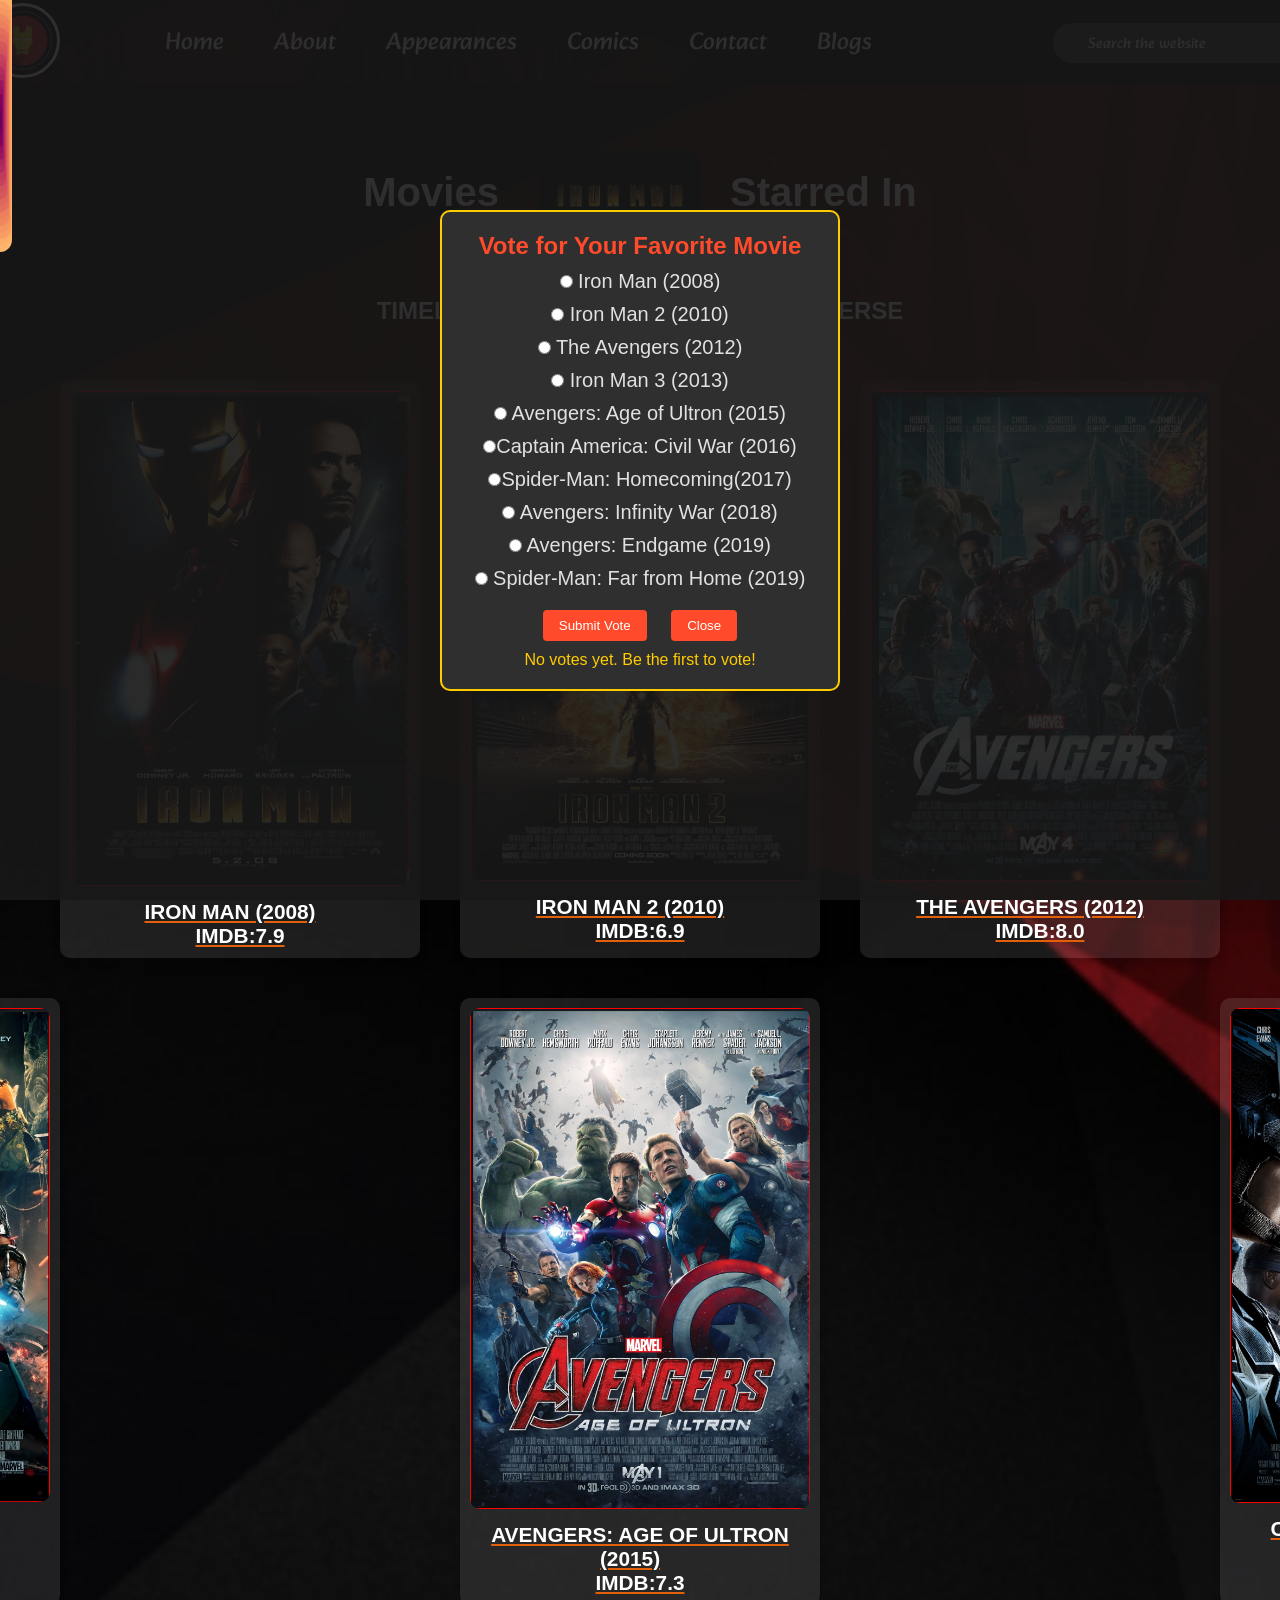
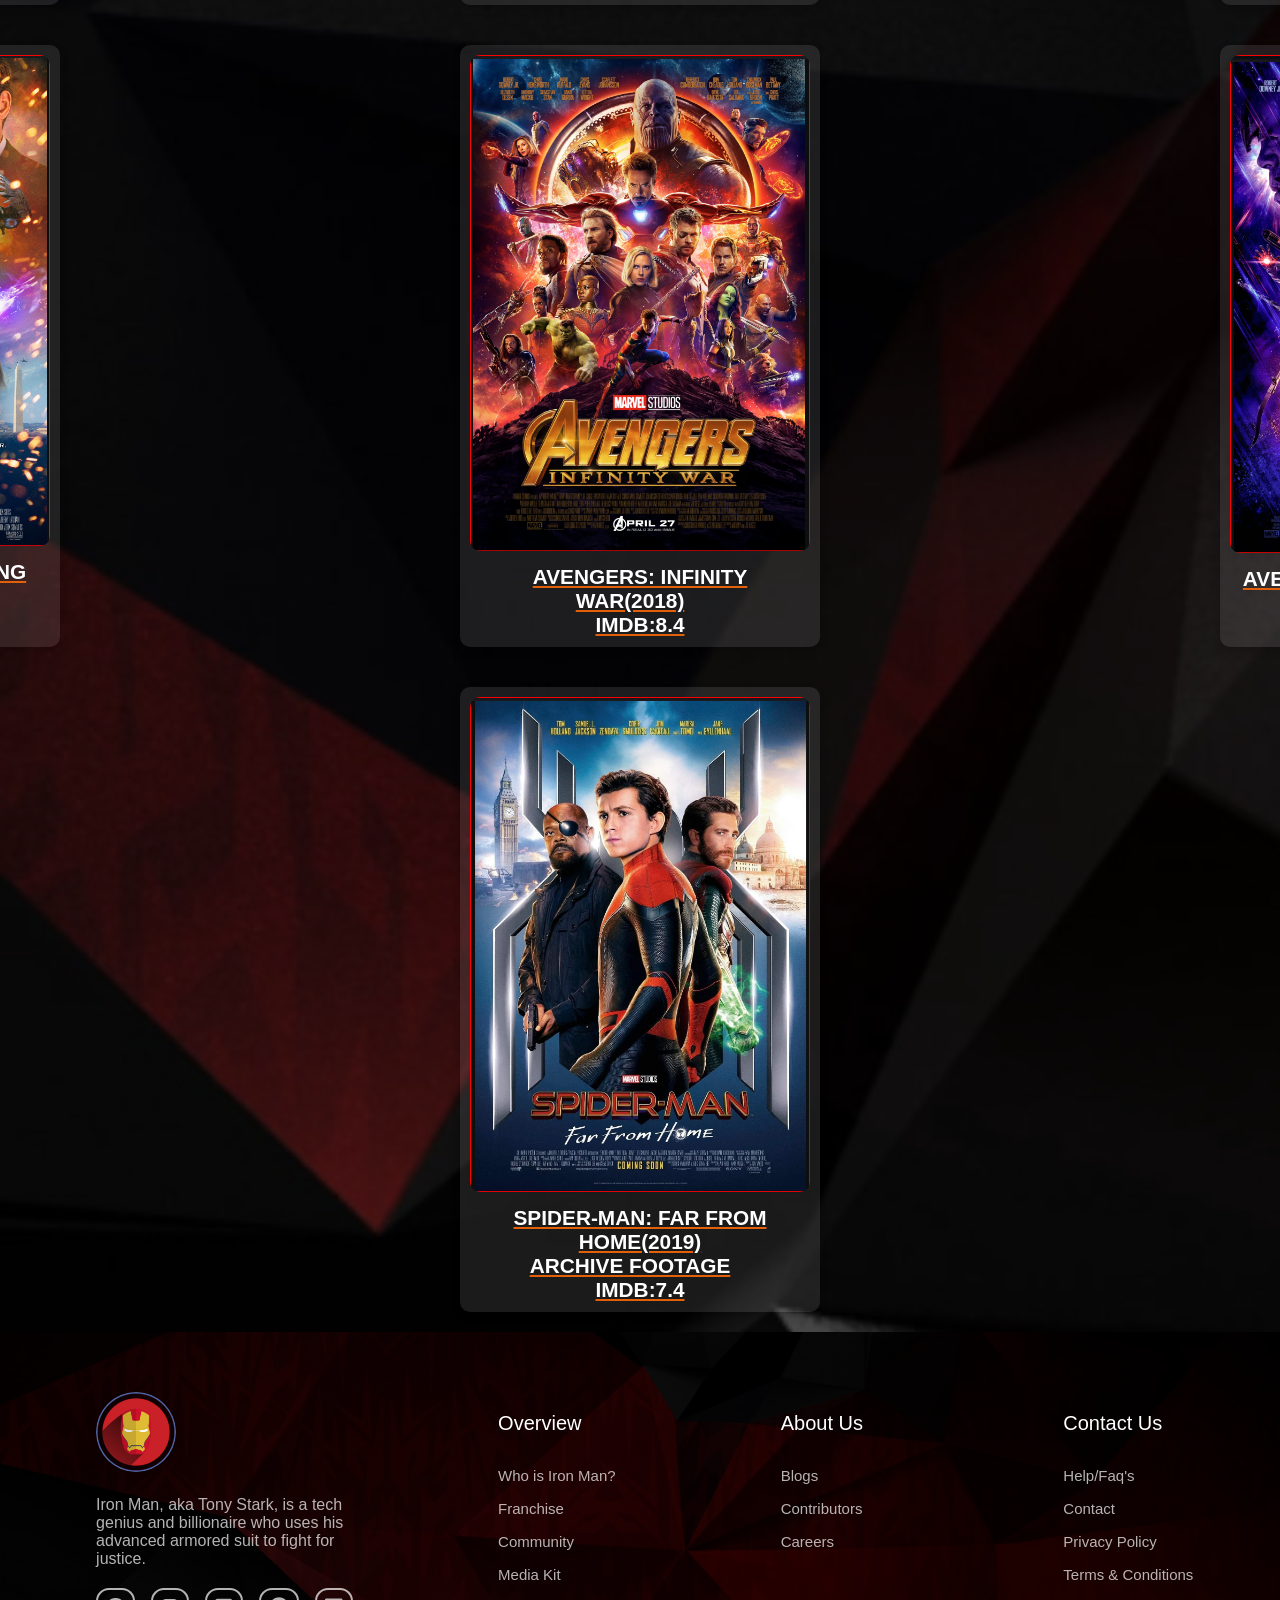
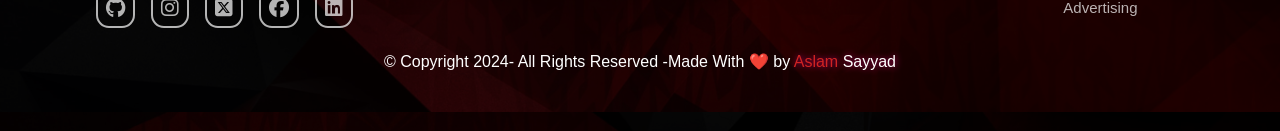
==== commit 533f0e48: "first com999mi1t" ====
--- a/movies.html
+++ b/movies.html
@@ -16,7 +16,7 @@
     <style>
         /* Circle styles */
         .circle {
-            height: 24px;
+            height: 264px;
             width: 24px;
             border-radius: 24px;
             background-color: black;
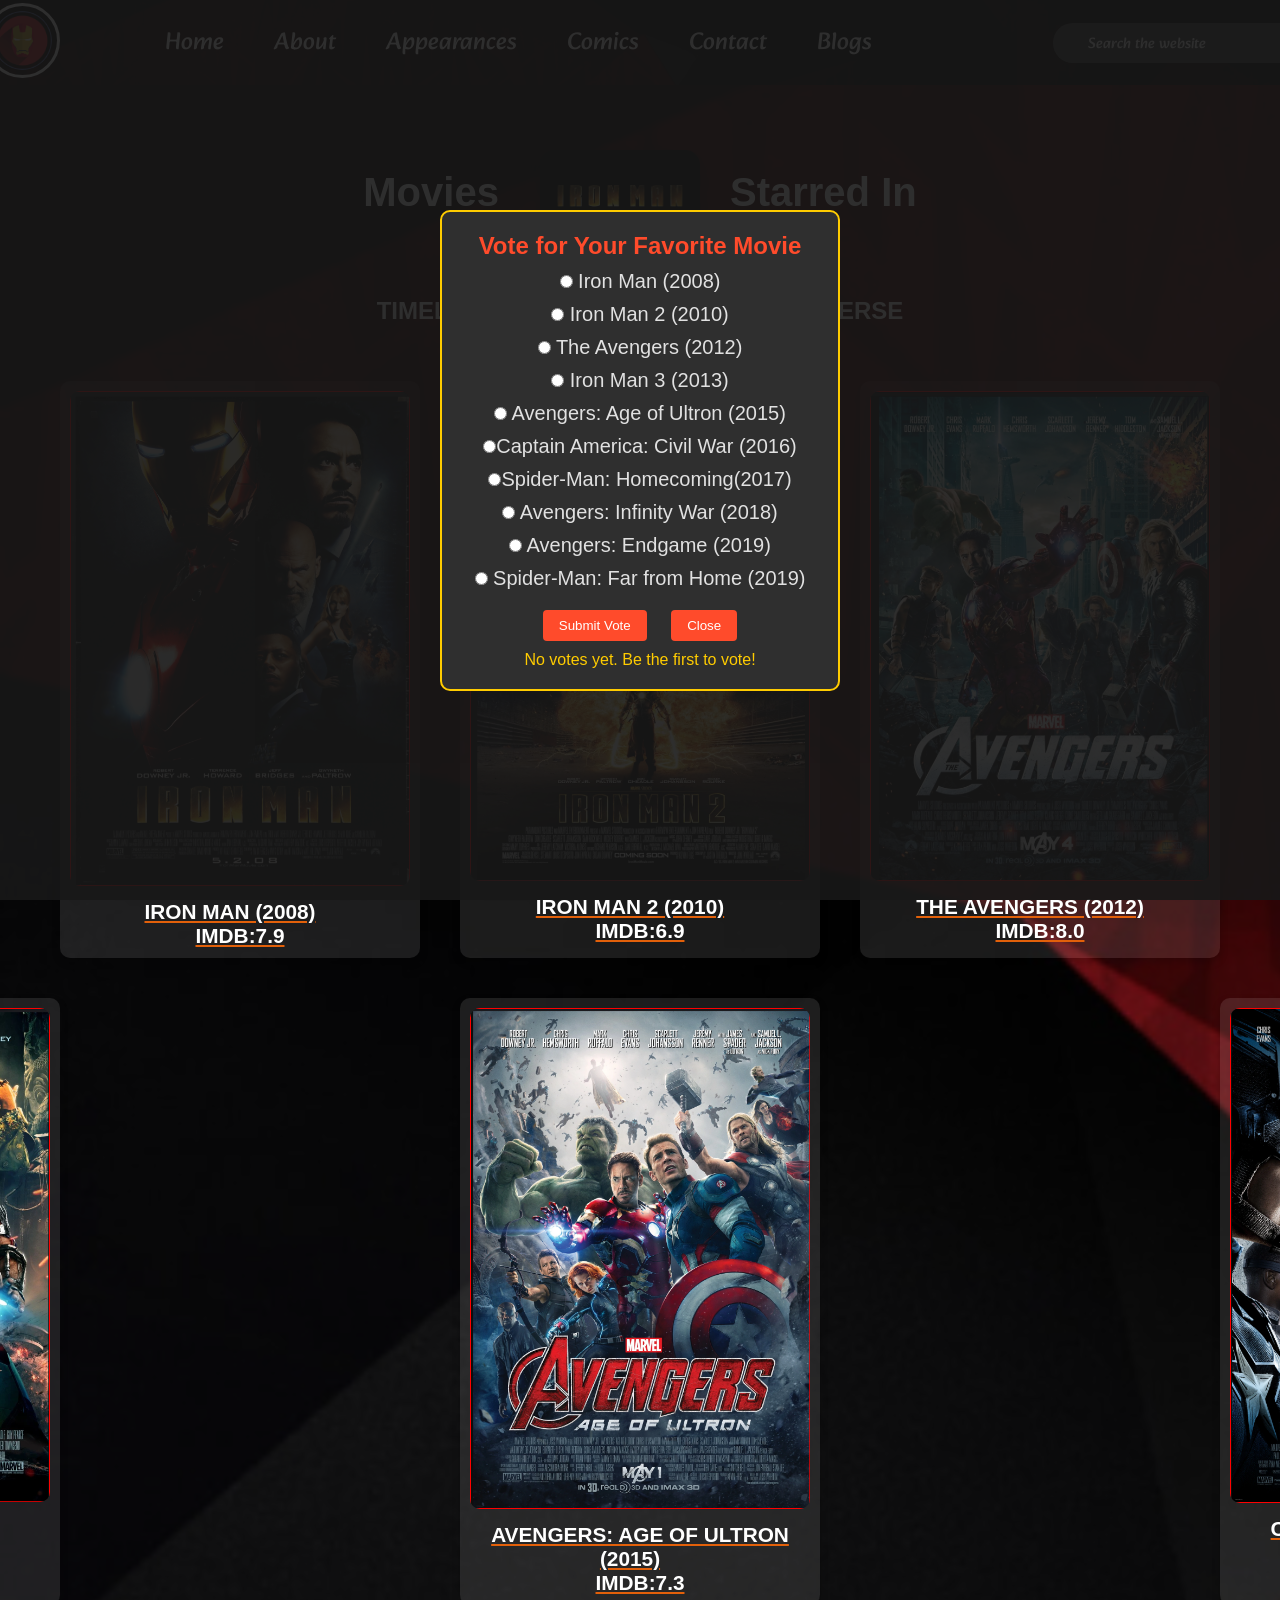
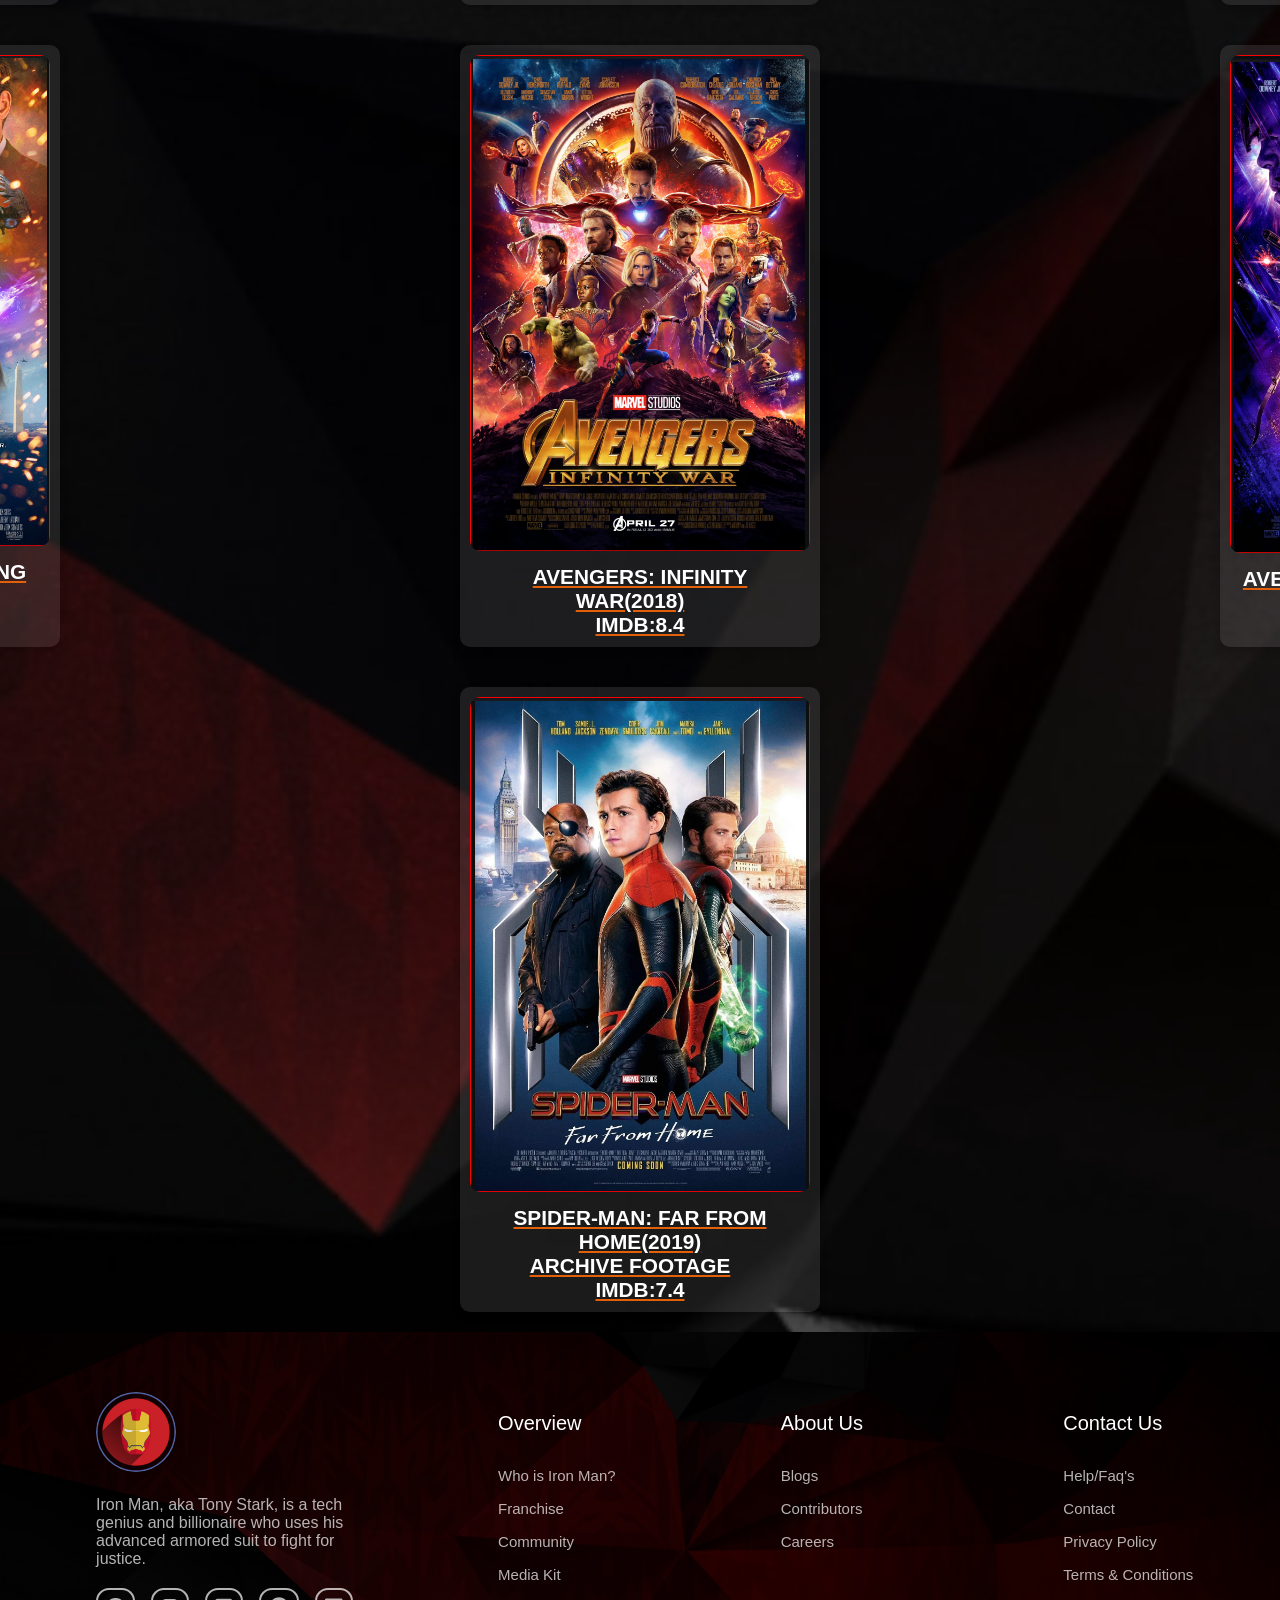
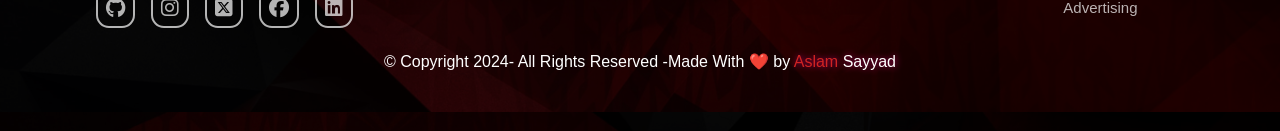
==== commit c0b3b6df: "first com999mi17t" ====
--- a/movies.html
+++ b/movies.html
@@ -16,7 +16,7 @@
     <style>
         /* Circle styles */
         .circle {
-            height: 264px;
+            height: 26g4px;
             width: 24px;
             border-radius: 24px;
             background-color: black;
